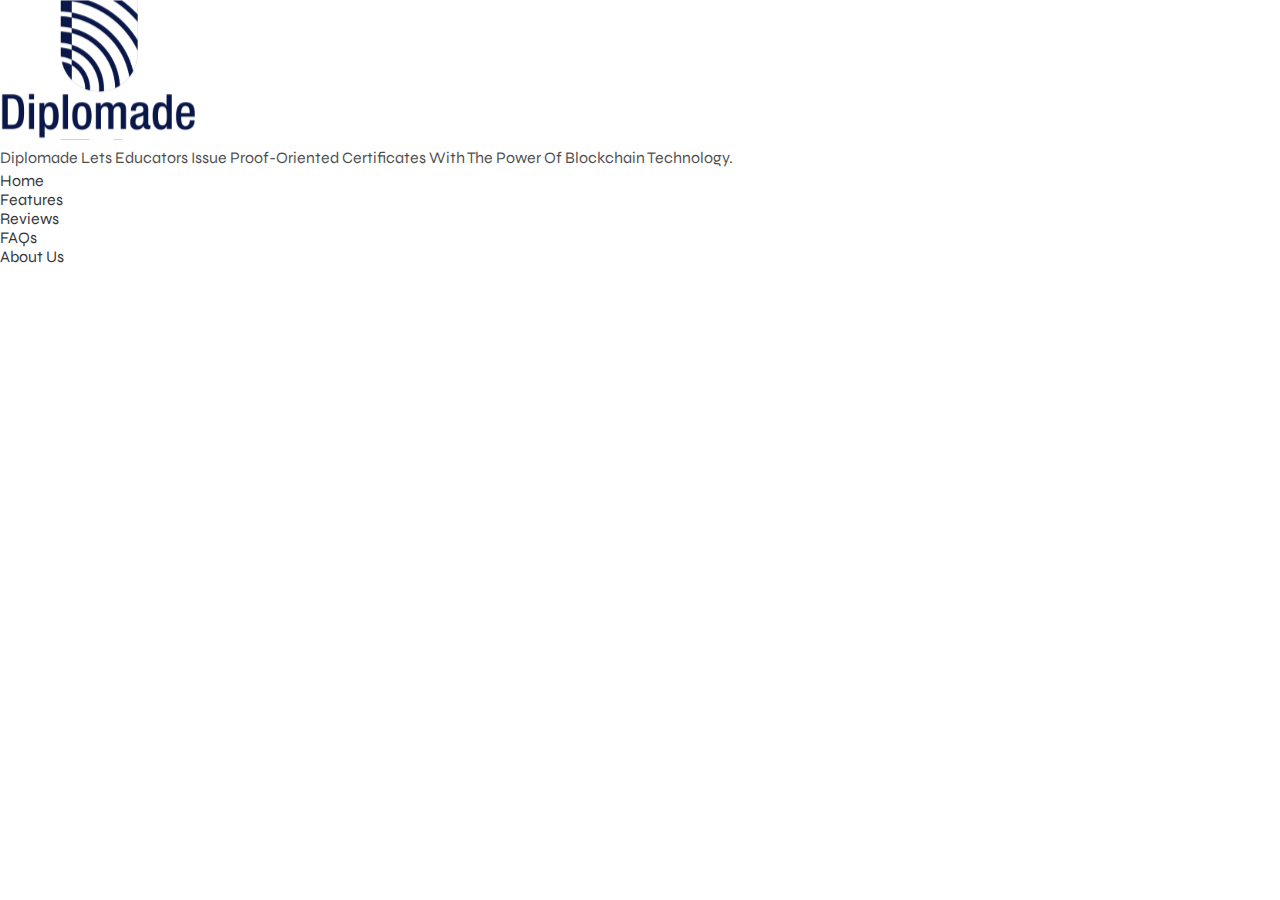
==== kunal.html @ 4e3bf433 "ok" ====
<!DOCTYPE html>
<html lang="en">
  <head>
    <meta charset="utf-8" />
    <meta name="viewport" content="width=device-width, initial-scale=1" />
    <title>Diplomade02</title>
    <link
      href="https://cdn.jsdelivr.net/npm/bootstrap@5.2.3/dist/css/bootstrap.min.css"
      rel="stylesheet"
      integrity="sha384-rbsA2VBKQhggwzxH7pPCaAqO46MgnOM80zW1RWuH61DGLwZJEdK2Kadq2F9CUG65"
      crossorigin="anonymous"
    />
    <link rel="stylesheet" href="./assets/css/style.css" />
  </head>

  <body>
    <footer>
      <div class="container py-5">
        <div class="text-center">
          <img src="/assets/images/svg/footerLogo.svg" alt="footerLogo" />
          <p class="common_paragraph pt-3">
            Diplomade lets educators issue proof-oriented certificates with the
            power of blockchain technology.
          </p>
          <ul class="d-flex justify-content-center">
            <li>
              <a
                class="ff_syne fw_regular fs_sm text-capitalize text_dark opacity_07 me-5"
                href="#"
                >home</a
              >
            </li>
            <li>
              <a
                class="ff_syne fw_regular fs_sm text-capitalize text_dark opacity_07 me-5"
                href="#"
                >features</a
              >
            </li>
            <li>
              <a
                class="ff_syne fw_regular fs_sm text-capitalize text_dark opacity_07 me-5"
                href="#"
                >reviews</a
              >
            </li>
            <li>
              <a
                class="ff_syne fw_regular fs_sm text-capitalize text_dark opacity_07 me-5"
                href="#"
                >fAQs</a
              >
            </li>
            <li>
              <a
                class="ff_syne fw_regular fs_sm text-capitalize text_dark opacity_07"
                href="#"
                >about us</a
              >
            </li>
          </ul>
        </div>
      </div>
    </footer>
    <script
      src="https://cdn.jsdelivr.net/npm/bootstrap@5.2.3/dist/js/bootstrap.bundle.min.js"
      integrity="sha384-kenU1KFdBIe4zVF0s0G1M5b4hcpxyD9F7jL+jjXkk+Q2h455rYXK/7HAuoJl+0I4"
      crossorigin="anonymous"
    ></script>
  </body>
</html>
---- assets/css/style.css ----
@import url(./kunal.css);
@import url('https://fonts.googleapis.com/css2?family=Roboto:wght@400;500;700;900&family=Syne:wght@400;500;600;700;800&display=swap');

* {
    margin: 0;
    padding: 0;
    text-decoration: none !important;
    box-sizing: border-box;
    text-transform: capitalize;
}

:root {
    /* Font-Size */
    --fs-sm: 16px;
    --fs-md: 20px;
    --fs-4xl: 30px;
    --fs-8xl: 44px;
    /* font-weight */
    --fw-light: 300;
    --fw-regular: 400;
    --fw-md: 500;
    --fw-semibold: 600;
    --fw-bold: 700;
    --fw-extrabold: 800;
    --fw-black: 800;
    /* colors */
    --clr-primary: #0A1849;
    --clr-Drak: #010101;
}

/* Font-Size */

.fs_sm {
    font-size: var(--fs-sm);
}

.fs_md {
    font-size: var(--fs-md);
}

.fs_4xl {
    font-size: var(--fs-4xl);
}

.fs_8xl {
    font-size: var(--fs-8xl);
}

/* font-family */
.ff_roboto {
    font-family: 'Roboto';
}

.ff_satoshi {
    font-family: 'Satoshi';
}

.ff_syne {
    font-family: 'Syne';
}

.opacity_06 {
    opacity: 0.6;
}

.opacity_07 {
    opacity: 0.8;
}

.opacity_08 {
    opacity: 0.8;
}

/* font-weight */
.fw_light {
    font-weight: var(--fw-light);
}

.fw_regular {
    font-weight: var(--fw-regular);
}

.fw_md {
    font-weight: var(--fw-md);
}

.fw_semibold {
    font-weight: var(--fw-semibold);
}

.fw_bold {
    font-weight: var(--fw-bold);
}

.fw_extrabold {
    font-weight: var(--fw-extrabold);
}

.fw_black {
    font-weight: var(--fw-black);
}

/* color */
.text_primary {
    color: var(--clr-primary) !important;
}

.text_dark {
    color: var(--clr-Drak);
}

.bg_primary {
    background-color: var(--clr-primary);
}

/* common_classes */
.common_paragraph {
    font-family: 'Syne';
    font-weight: var(--fw-regular);
    font-size: var(--fs-sm);
    color: var(--clr-Drak);
    opacity: 0.7;
    line-height: 170%;
}

.common_heading {
    font-family: 'Satoshi';
    font-weight: var(--fw-bold);
    font-size: var(--fs-4xl);
    color: var(--clr-Drak);
}

.common_btn {
    padding: 14px 28px;
    background: radial-gradient(183.11% 316.22% at 94.98% 48.82%, #42E8E0 0%, #43E0DE 2%, #47BAD1 11%, #4B9AC7 21%, #4E7FBE 32%, #506BB7 44%, #525CB3 58%, #5354B0 74%, #5351AF 100%), #42E8E0;
    border-radius: 8px;
    font-size: var(--fs-sm);
    font-weight: var(--fw-semibold);
    font-family: 'Syne';
    color: #FFFFFF !important;
}

@media (min-width:576px) {
    :root {
        /* Font-Size */
        --fs-sm: 16px;
        --fs-md: 24px;
        --fs-4xl: 36px;
        --fs-8xl: 60px;
    }
}

@media (min-width:992px) {
    :root {
        /* Font-Size */
        --fs-sm: 16px;
        --fs-md: 24px;
        --fs-4xl: 40px;
        --fs-8xl: 80px;
    }
}
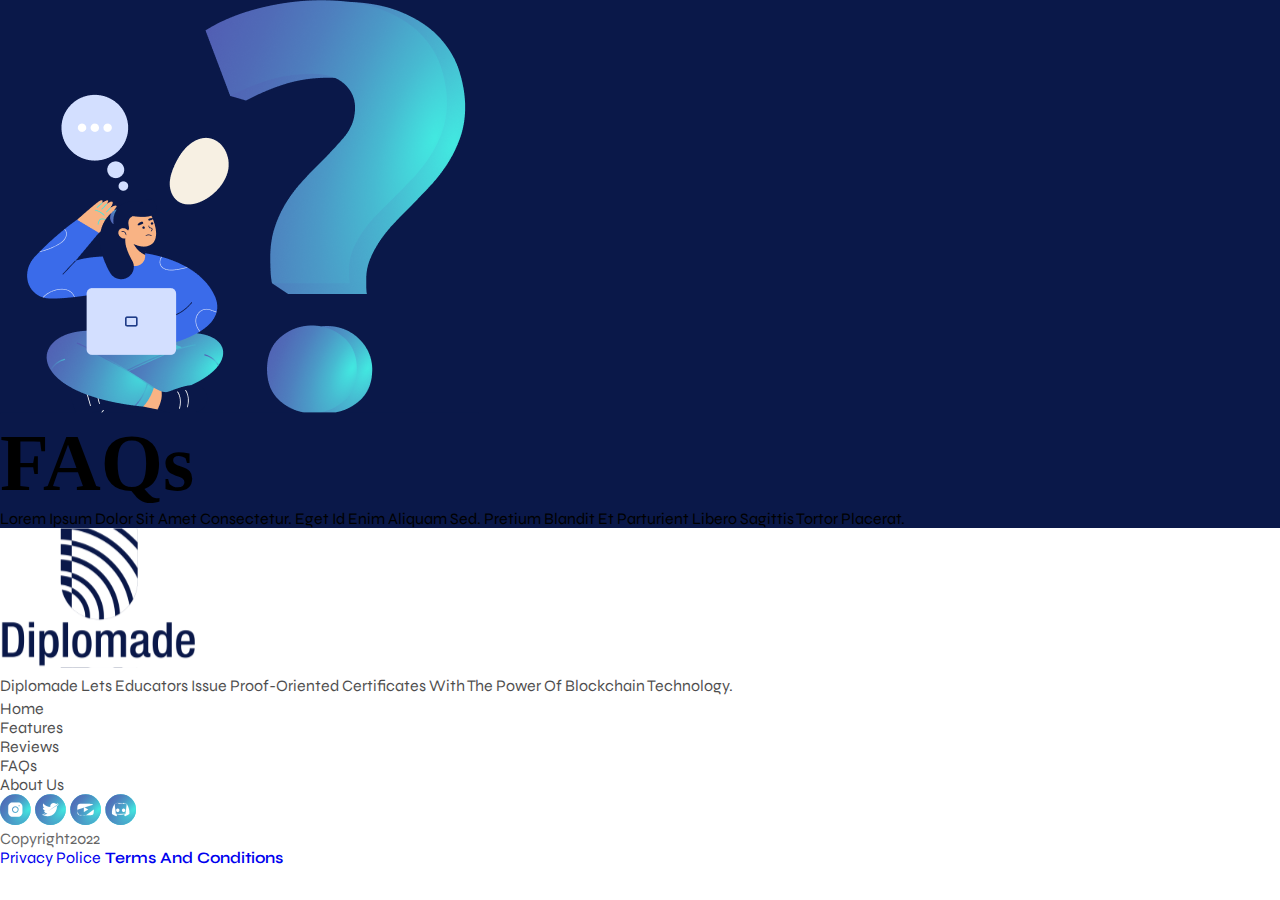
==== commit 103ef044: "ok" ====
--- a/kunal.html
+++ b/kunal.html
@@ -14,6 +14,26 @@
   </head>
 
   <body>
+    <section class="bg_primary py-5">
+      <div class="container">
+        <div class="row justify-content-between">
+          <div class="col-5">
+            <img
+              class="w-100"
+              src="/assets/images/png/ous_mark.png"
+              alt="ous_mark"
+            />
+          </div>
+          <div class="col-6">
+            <p class="ff_satoshi fw_bold fs_8xl text-white">FAQs</p>
+            <p class="ff_syne">
+              Lorem ipsum dolor sit amet consectetur. Eget id enim aliquam sed.
+              Pretium blandit et parturient libero sagittis tortor placerat.
+            </p>
+          </div>
+        </div>
+      </div>
+    </section>
     <footer>
       <div class="container py-5">
         <div class="text-center">
@@ -22,36 +42,36 @@
             Diplomade lets educators issue proof-oriented certificates with the
             power of blockchain technology.
           </p>
-          <ul class="d-flex justify-content-center">
-            <li>
+          <ul class="d-sm-flex justify-content-center ps-0">
+            <li class="pt-3 pt-sm-0">
               <a
-                class="ff_syne fw_regular fs_sm text-capitalize text_dark opacity_07 me-5"
+                class="ff_syne fw_regular fs_sm text-capitalize text_dark opacity_07 me-sm-5"
                 href="#"
                 >home</a
               >
             </li>
-            <li>
+            <li class="pt-3 pt-sm-0">
               <a
-                class="ff_syne fw_regular fs_sm text-capitalize text_dark opacity_07 me-5"
+                class="ff_syne fw_regular fs_sm text-capitalize text_dark opacity_07 me-sm-5"
                 href="#"
                 >features</a
               >
             </li>
-            <li>
+            <li class="pt-3 pt-sm-0">
               <a
-                class="ff_syne fw_regular fs_sm text-capitalize text_dark opacity_07 me-5"
+                class="ff_syne fw_regular fs_sm text-capitalize text_dark opacity_07 me-sm-5"
                 href="#"
                 >reviews</a
               >
             </li>
-            <li>
+            <li class="pt-3 pt-sm-0">
               <a
-                class="ff_syne fw_regular fs_sm text-capitalize text_dark opacity_07 me-5"
+                class="ff_syne fw_regular fs_sm text-capitalize text_dark opacity_07 me-sm-5"
                 href="#"
                 >fAQs</a
               >
             </li>
-            <li>
+            <li class="pt-3 pt-sm-0">
               <a
                 class="ff_syne fw_regular fs_sm text-capitalize text_dark opacity_07"
                 href="#"
@@ -59,6 +79,33 @@
               >
             </li>
           </ul>
+          <div class="pt-3 pb-5">
+            <a class="me-2" href="#"
+              ><img src="/assets/images/svg/insta.svg" alt="insta"
+            /></a>
+            <a class="me-2" href="#"
+              ><img src="/assets/images/svg/twiter.svg" alt="twiter.svg"
+            /></a>
+            <a class="me-2" href="#"
+              ><img src="/assets/images/svg/youtube.svg" alt="youtube.svg"
+            /></a>
+            <a href="#"
+              ><img src="/assets/images/svg/discord.svg" alt="discord.svg"
+            /></a>
+          </div>
+        </div>
+        <div class="text-center d-sm-flex justify-content-between py-sm-5">
+          <p class="ff_syne fw_regular fs_sm opacity_06">copyright2022</p>
+          <div>
+            <a
+              class="ff_syne fw_regular fs_sm text-capitalize me-2 me-md-4"
+              href="#"
+              >privacy police</a
+            >
+            <a class="ff_syne fw_semibold fs_sm text-capitalize" href="#"
+              >terms and conditions
+            </a>
+          </div>
         </div>
       </div>
     </footer>
--- a/assets/css/style.css
+++ b/assets/css/style.css
@@ -1,10 +1,11 @@
-@import url(./kunal.css);
+@import url(./new.css);
 @import url('https://fonts.googleapis.com/css2?family=Roboto:wght@400;500;700;900&family=Syne:wght@400;500;600;700;800&display=swap');
 
 * {
     margin: 0;
     padding: 0;
     text-decoration: none !important;
+    list-style-type: none;
     box-sizing: border-box;
     text-transform: capitalize;
 }
@@ -13,7 +14,9 @@
     /* Font-Size */
     --fs-sm: 16px;
     --fs-md: 20px;
-    --fs-4xl: 30px;
+    --fs-lg: 24px;
+    --fs-3xl: 30px;
+    --fs-4xl: 40px;
     --fs-8xl: 44px;
     /* font-weight */
     --fw-light: 300;
@@ -26,6 +29,7 @@
     /* colors */
     --clr-primary: #0A1849;
     --clr-Drak: #010101;
+    --clr-secondary: #EDFDFC;
 }
 
 /* Font-Size */
@@ -36,6 +40,14 @@
 
 .fs_md {
     font-size: var(--fs-md);
+}
+
+.fs_lg {
+    font-size: var(--fs-lg);
+}
+
+.fs_3xl {
+    font-size: var(--fs-3xl);
 }
 
 .fs_4xl {
@@ -64,7 +76,7 @@
 }
 
 .opacity_07 {
-    opacity: 0.8;
+    opacity: 0.7;
 }
 
 .opacity_08 {
@@ -106,11 +118,15 @@
 }
 
 .text_dark {
-    color: var(--clr-Drak);
+    color: var(--clr-Drak) !important;
 }
 
 .bg_primary {
     background-color: var(--clr-primary);
+}
+
+.bg_secondary {
+    background-color: var(--clr-secondary);
 }
 
 /* common_classes */
@@ -127,7 +143,7 @@
     font-family: 'Satoshi';
     font-weight: var(--fw-bold);
     font-size: var(--fs-4xl);
-    color: var(--clr-Drak);
+    /* color: var(--clr-Drak); */
 }
 
 .common_btn {
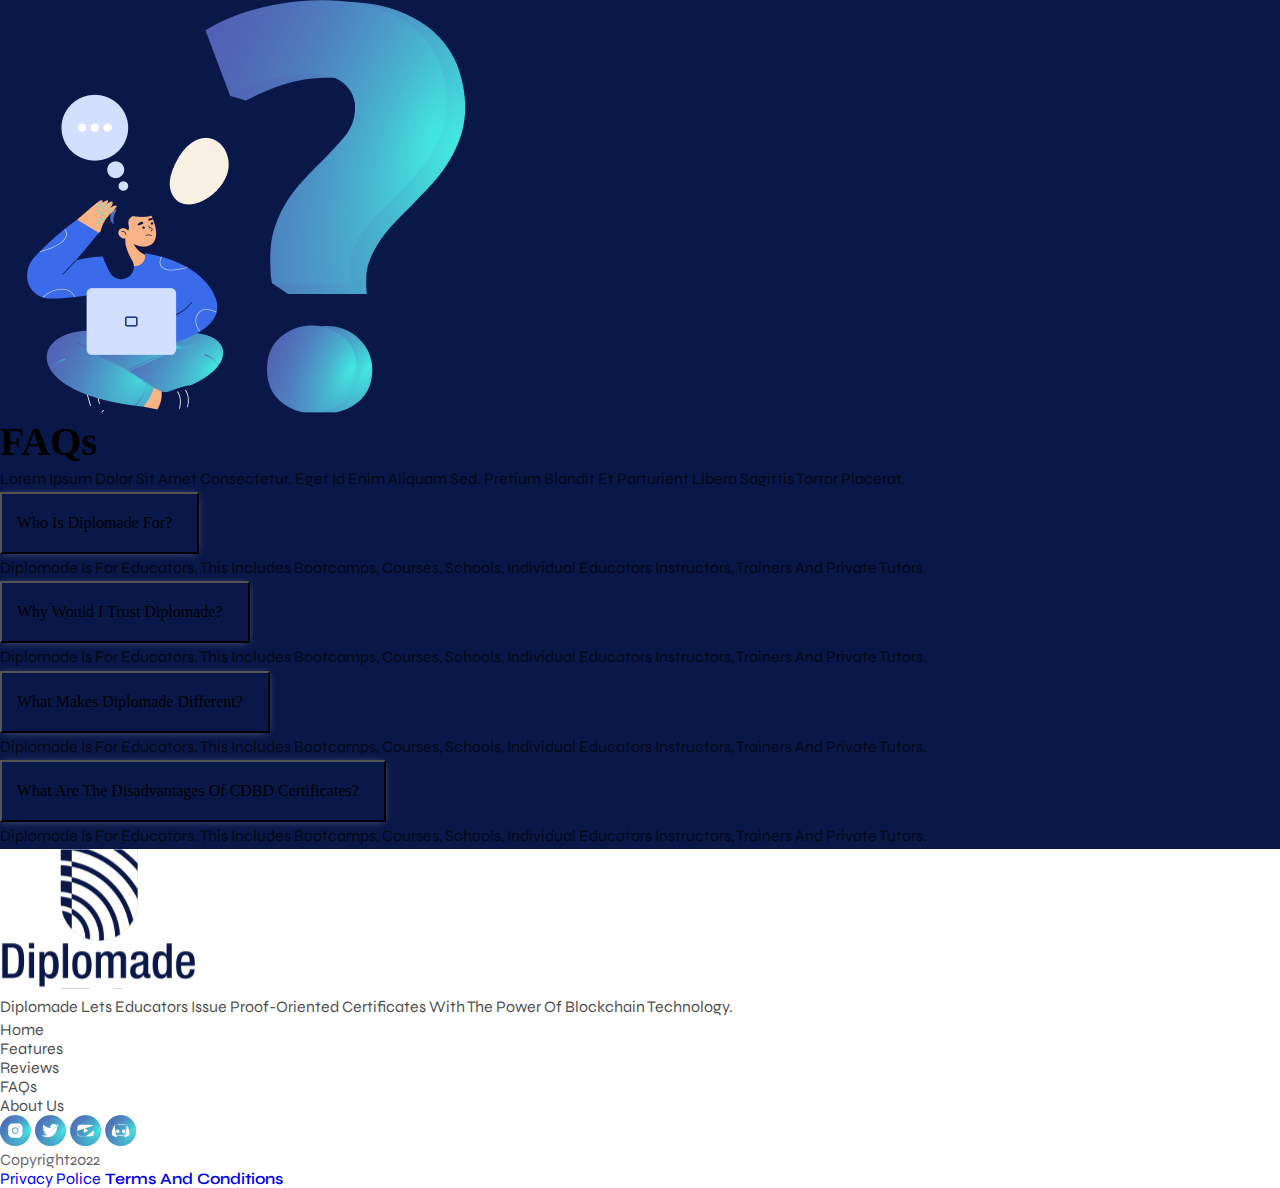
==== commit 2e0f5159: "ok" ====
--- a/kunal.html
+++ b/kunal.html
@@ -15,21 +15,145 @@
 
   <body>
     <section class="bg_primary py-5">
-      <div class="container">
-        <div class="row justify-content-between">
-          <div class="col-5">
+      <div class="container py-3 py-sm-5">
+        <div class="row justify-content-between align-items-end py-sm-5">
+          <div class="col-md-6 col-lg-5">
             <img
               class="w-100"
               src="/assets/images/png/ous_mark.png"
               alt="ous_mark"
             />
           </div>
-          <div class="col-6">
-            <p class="ff_satoshi fw_bold fs_8xl text-white">FAQs</p>
-            <p class="ff_syne">
+          <div class="col-md-6 col-lg-6">
+            <p
+              class="ff_satoshi fw_bold fs_4xl text-white mb-0 pt-5 pt-md-0 text-center text-md-start"
+            >
+              FAQs
+            </p>
+            <p
+              class="common_paragraph text-white pb-4 pb-sm-3 pb-lg-5 text-center text-md-start"
+            >
               Lorem ipsum dolor sit amet consectetur. Eget id enim aliquam sed.
               Pretium blandit et parturient libero sagittis tortor placerat.
             </p>
+            <div class="accordion" id="accordionPanelsStayOpenExample">
+              <div class="accordion-item border_none">
+                <h2 class="accordion-header" id="panelsStayOpen-headingOne">
+                  <button
+                    class="accordion-button"
+                    type="button"
+                    data-bs-toggle="collapse"
+                    data-bs-target="#panelsStayOpen-collapseOne"
+                    aria-expanded="true"
+                    aria-controls="panelsStayOpen-collapseOne"
+                  >
+                    <p class="ff_satoshi fw_md fs_sm text-white mb-0">
+                      Who is Diplomade for?
+                    </p>
+                  </button>
+                </h2>
+                <div
+                  id="panelsStayOpen-collapseOne"
+                  class="accordion-collapse collapse show"
+                  aria-labelledby="panelsStayOpen-headingOne"
+                >
+                  <div class="accordion-body">
+                    <p class="common_paragraph text-white mb-0">
+                      Diplomade is for educators. This includes bootcamps,
+                      courses, schools, individual educators instructors,
+                      trainers and private tutors.
+                    </p>
+                  </div>
+                </div>
+              </div>
+              <div class="accordion-item border_none pt-4">
+                <h2 class="accordion-header" id="panelsStayOpen-headingTwo">
+                  <button
+                    class="accordion-button"
+                    type="button"
+                    data-bs-toggle="collapse"
+                    data-bs-target="#panelsStayOpen-collapseTwo"
+                    aria-expanded="true"
+                    aria-controls="panelsStayOpen-collapseTwo"
+                  >
+                    <p class="ff_satoshi fw_md fs_sm text-white mb-0">
+                      Why would I trust Diplomade?
+                    </p>
+                  </button>
+                </h2>
+                <div
+                  id="panelsStayOpen-collapseTwo"
+                  class="accordion-collapse collapse"
+                  aria-labelledby="panelsStayOpen-headingTwo"
+                >
+                  <div class="accordion-body">
+                    <p class="common_paragraph text-white mb-0">
+                      Diplomade is for educators. This includes bootcamps,
+                      courses, schools, individual educators instructors,
+                      trainers and private tutors.
+                    </p>
+                  </div>
+                </div>
+              </div>
+              <div class="accordion-item border_none pt-4">
+                <h2 class="accordion-header" id="panelsStayOpen-headingThree">
+                  <button
+                    class="accordion-button"
+                    type="button"
+                    data-bs-toggle="collapse"
+                    data-bs-target="#panelsStayOpen-collapseThree"
+                    aria-expanded="true"
+                    aria-controls="panelsStayOpen-collapseThree"
+                  >
+                    <p class="ff_satoshi fw_md fs_sm text-white mb-0">
+                      What makes Diplomade different?
+                    </p>
+                  </button>
+                </h2>
+                <div
+                  id="panelsStayOpen-collapseThree"
+                  class="accordion-collapse collapse"
+                  aria-labelledby="panelsStayOpen-headingThree"
+                >
+                  <div class="accordion-body">
+                    <p class="common_paragraph text-white mb-0">
+                      Diplomade is for educators. This includes bootcamps,
+                      courses, schools, individual educators instructors,
+                      trainers and private tutors.
+                    </p>
+                  </div>
+                </div>
+              </div>
+              <div class="accordion-item border_none pt-4">
+                <h2 class="accordion-header" id="panelsStayOpen-headingFour">
+                  <button
+                    class="accordion-button"
+                    type="button"
+                    data-bs-toggle="collapse"
+                    data-bs-target="#panelsStayOpen-collapseFour"
+                    aria-expanded="true"
+                    aria-controls="panelsStayOpen-collapseFour"
+                  >
+                    <p class="ff_satoshi fw_md fs_sm text-white mb-0">
+                      What are the disadvantages of CDBD certificates?
+                    </p>
+                  </button>
+                </h2>
+                <div
+                  id="panelsStayOpen-collapseFour"
+                  class="accordion-collapse collapse"
+                  aria-labelledby="panelsStayOpen-headingFour"
+                >
+                  <div class="accordion-body">
+                    <p class="common_paragraph text-white mb-0">
+                      Diplomade is for educators. This includes bootcamps,
+                      courses, schools, individual educators instructors,
+                      trainers and private tutors.
+                    </p>
+                  </div>
+                </div>
+              </div>
+            </div>
           </div>
         </div>
       </div>
@@ -80,21 +204,21 @@
             </li>
           </ul>
           <div class="pt-3 pb-5">
-            <a class="me-2" href="#"
+            <a class="me-2 scale d-inline-block" href="#"
               ><img src="/assets/images/svg/insta.svg" alt="insta"
             /></a>
-            <a class="me-2" href="#"
+            <a class="me-2 scale d-inline-block" href="#"
               ><img src="/assets/images/svg/twiter.svg" alt="twiter.svg"
             /></a>
-            <a class="me-2" href="#"
+            <a class="me-2 scale d-inline-block" href="#"
               ><img src="/assets/images/svg/youtube.svg" alt="youtube.svg"
             /></a>
-            <a href="#"
+            <a class="scale d-inline-block" href="#"
               ><img src="/assets/images/svg/discord.svg" alt="discord.svg"
             /></a>
           </div>
         </div>
-        <div class="text-center d-sm-flex justify-content-between py-sm-5">
+        <div class="text-center d-sm-flex justify-content-between pt-sm-5">
           <p class="ff_syne fw_regular fs_sm opacity_06">copyright2022</p>
           <div>
             <a
--- a/assets/css/style.css
+++ b/assets/css/style.css
@@ -1,177 +1,189 @@
-@import url(./new.css);
-@import url('https://fonts.googleapis.com/css2?family=Roboto:wght@400;500;700;900&family=Syne:wght@400;500;600;700;800&display=swap');
+@import url(./kunal.css);
+@import url("https://fonts.googleapis.com/css2?family=Roboto:wght@400;500;700;900&family=Syne:wght@400;500;600;700;800&display=swap");
 
 * {
-    margin: 0;
-    padding: 0;
-    text-decoration: none !important;
-    list-style-type: none;
-    box-sizing: border-box;
-    text-transform: capitalize;
+  margin: 0;
+  padding: 0;
+  text-decoration: none !important;
+  list-style-type: none;
+  box-sizing: border-box;
+  text-transform: capitalize;
 }
 
 :root {
-    /* Font-Size */
-    --fs-sm: 16px;
-    --fs-md: 20px;
-    --fs-lg: 24px;
-    --fs-3xl: 30px;
-    --fs-4xl: 40px;
-    --fs-8xl: 44px;
-    /* font-weight */
-    --fw-light: 300;
-    --fw-regular: 400;
-    --fw-md: 500;
-    --fw-semibold: 600;
-    --fw-bold: 700;
-    --fw-extrabold: 800;
-    --fw-black: 800;
-    /* colors */
-    --clr-primary: #0A1849;
-    --clr-Drak: #010101;
-    --clr-secondary: #EDFDFC;
+  /* Font-Size */
+  --fs-sm: 16px;
+  --fs-md: 20px;
+  --fs-lg: 24px;
+  --fs-3xl: 30px;
+  --fs-4xl: 40px;
+  --fs-8xl: 44px;
+  /* font-weight */
+  --fw-light: 300;
+  --fw-regular: 400;
+  --fw-md: 500;
+  --fw-semibold: 600;
+  --fw-bold: 700;
+  --fw-extrabold: 800;
+  --fw-black: 800;
+  /* colors */
+  --clr-primary: #0a1849;
+  --clr-Drak: #010101;
+  --clr-secondary: #edfdfc;
 }
 
 /* Font-Size */
 
 .fs_sm {
-    font-size: var(--fs-sm);
+  font-size: var(--fs-sm);
 }
 
 .fs_md {
-    font-size: var(--fs-md);
+  font-size: var(--fs-md);
 }
 
 .fs_lg {
-    font-size: var(--fs-lg);
+  font-size: var(--fs-lg);
 }
 
 .fs_3xl {
-    font-size: var(--fs-3xl);
+  font-size: var(--fs-3xl);
 }
 
 .fs_4xl {
-    font-size: var(--fs-4xl);
+  font-size: var(--fs-4xl);
 }
 
 .fs_8xl {
-    font-size: var(--fs-8xl);
+  font-size: var(--fs-8xl);
 }
 
 /* font-family */
 .ff_roboto {
-    font-family: 'Roboto';
+  font-family: "Roboto";
 }
 
 .ff_satoshi {
-    font-family: 'Satoshi';
+  font-family: "Satoshi";
 }
 
 .ff_syne {
-    font-family: 'Syne';
+  font-family: "Syne";
 }
 
 .opacity_06 {
-    opacity: 0.6;
+  opacity: 0.6;
 }
 
 .opacity_07 {
-    opacity: 0.7;
+  opacity: 0.7;
 }
 
 .opacity_08 {
-    opacity: 0.8;
+  opacity: 0.8;
 }
 
 /* font-weight */
 .fw_light {
-    font-weight: var(--fw-light);
+  font-weight: var(--fw-light);
 }
 
 .fw_regular {
-    font-weight: var(--fw-regular);
+  font-weight: var(--fw-regular);
 }
 
 .fw_md {
-    font-weight: var(--fw-md);
+  font-weight: var(--fw-md);
 }
 
 .fw_semibold {
-    font-weight: var(--fw-semibold);
+  font-weight: var(--fw-semibold);
 }
 
 .fw_bold {
-    font-weight: var(--fw-bold);
+  font-weight: var(--fw-bold);
 }
 
 .fw_extrabold {
-    font-weight: var(--fw-extrabold);
+  font-weight: var(--fw-extrabold);
 }
 
 .fw_black {
-    font-weight: var(--fw-black);
+  font-weight: var(--fw-black);
 }
 
 /* color */
 .text_primary {
-    color: var(--clr-primary) !important;
+  color: var(--clr-primary) !important;
 }
 
 .text_dark {
-    color: var(--clr-Drak) !important;
+  color: var(--clr-Drak) !important;
 }
 
 .bg_primary {
-    background-color: var(--clr-primary);
+  background-color: var(--clr-primary);
 }
 
 .bg_secondary {
-    background-color: var(--clr-secondary);
+  background-color: var(--clr-secondary);
 }
 
 /* common_classes */
 .common_paragraph {
-    font-family: 'Syne';
-    font-weight: var(--fw-regular);
-    font-size: var(--fs-sm);
-    color: var(--clr-Drak);
-    opacity: 0.7;
-    line-height: 170%;
+  font-family: "Syne";
+  font-weight: var(--fw-regular);
+  font-size: var(--fs-sm);
+  color: var(--clr-Drak);
+  opacity: 0.7;
+  line-height: 170%;
 }
 
 .common_heading {
-    font-family: 'Satoshi';
-    font-weight: var(--fw-bold);
-    font-size: var(--fs-4xl);
-    /* color: var(--clr-Drak); */
+  font-family: "Satoshi";
+  font-weight: var(--fw-bold);
+  font-size: var(--fs-4xl);
+  /* color: var(--clr-Drak); */
 }
 
 .common_btn {
-    padding: 14px 28px;
-    background: radial-gradient(183.11% 316.22% at 94.98% 48.82%, #42E8E0 0%, #43E0DE 2%, #47BAD1 11%, #4B9AC7 21%, #4E7FBE 32%, #506BB7 44%, #525CB3 58%, #5354B0 74%, #5351AF 100%), #42E8E0;
-    border-radius: 8px;
-    font-size: var(--fs-sm);
-    font-weight: var(--fw-semibold);
-    font-family: 'Syne';
-    color: #FFFFFF !important;
+  padding: 14px 28px;
+  background: radial-gradient(
+      183.11% 316.22% at 94.98% 48.82%,
+      #42e8e0 0%,
+      #43e0de 2%,
+      #47bad1 11%,
+      #4b9ac7 21%,
+      #4e7fbe 32%,
+      #506bb7 44%,
+      #525cb3 58%,
+      #5354b0 74%,
+      #5351af 100%
+    ),
+    #42e8e0;
+  border-radius: 8px;
+  font-size: var(--fs-sm);
+  font-weight: var(--fw-semibold);
+  font-family: "Syne";
+  color: #ffffff !important;
 }
 
-@media (min-width:576px) {
-    :root {
-        /* Font-Size */
-        --fs-sm: 16px;
-        --fs-md: 24px;
-        --fs-4xl: 36px;
-        --fs-8xl: 60px;
-    }
+@media (min-width: 576px) {
+  :root {
+    /* Font-Size */
+    --fs-sm: 16px;
+    --fs-md: 24px;
+    --fs-4xl: 36px;
+    --fs-8xl: 60px;
+  }
 }
 
-@media (min-width:992px) {
-    :root {
-        /* Font-Size */
-        --fs-sm: 16px;
-        --fs-md: 24px;
-        --fs-4xl: 40px;
-        --fs-8xl: 80px;
-    }
-}+@media (min-width: 992px) {
+  :root {
+    /* Font-Size */
+    --fs-sm: 16px;
+    --fs-md: 24px;
+    --fs-4xl: 40px;
+    --fs-8xl: 80px;
+  }
+}
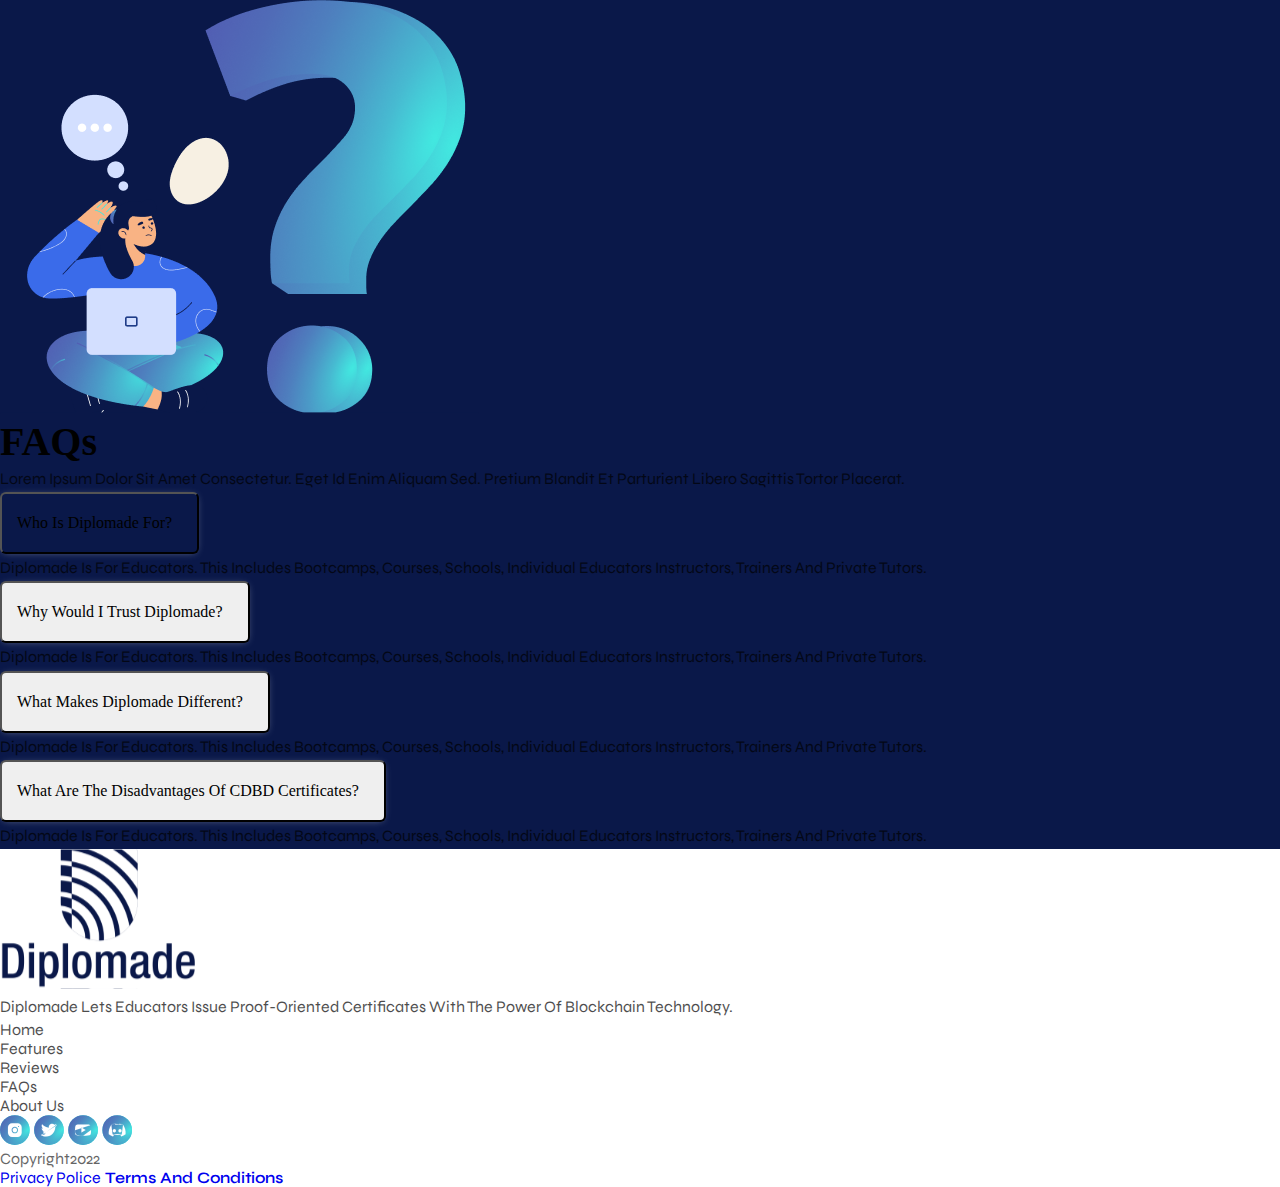
==== commit 1a2225aa: "ok" ====
--- a/kunal.html
+++ b/kunal.html
@@ -1,242 +1,165 @@
 <!DOCTYPE html>
 <html lang="en">
-  <head>
-    <meta charset="utf-8" />
-    <meta name="viewport" content="width=device-width, initial-scale=1" />
-    <title>Diplomade02</title>
-    <link
-      href="https://cdn.jsdelivr.net/npm/bootstrap@5.2.3/dist/css/bootstrap.min.css"
-      rel="stylesheet"
-      integrity="sha384-rbsA2VBKQhggwzxH7pPCaAqO46MgnOM80zW1RWuH61DGLwZJEdK2Kadq2F9CUG65"
-      crossorigin="anonymous"
-    />
-    <link rel="stylesheet" href="./assets/css/style.css" />
-  </head>
 
-  <body>
-    <section class="bg_primary py-5">
-      <div class="container py-3 py-sm-5">
-        <div class="row justify-content-between align-items-end py-sm-5">
-          <div class="col-md-6 col-lg-5">
-            <img
-              class="w-100"
-              src="/assets/images/png/ous_mark.png"
-              alt="ous_mark"
-            />
-          </div>
-          <div class="col-md-6 col-lg-6">
-            <p
-              class="ff_satoshi fw_bold fs_4xl text-white mb-0 pt-5 pt-md-0 text-center text-md-start"
-            >
-              FAQs
-            </p>
-            <p
-              class="common_paragraph text-white pb-4 pb-sm-3 pb-lg-5 text-center text-md-start"
-            >
-              Lorem ipsum dolor sit amet consectetur. Eget id enim aliquam sed.
-              Pretium blandit et parturient libero sagittis tortor placerat.
-            </p>
-            <div class="accordion" id="accordionPanelsStayOpenExample">
-              <div class="accordion-item border_none">
-                <h2 class="accordion-header" id="panelsStayOpen-headingOne">
-                  <button
-                    class="accordion-button"
-                    type="button"
-                    data-bs-toggle="collapse"
-                    data-bs-target="#panelsStayOpen-collapseOne"
-                    aria-expanded="true"
-                    aria-controls="panelsStayOpen-collapseOne"
-                  >
-                    <p class="ff_satoshi fw_md fs_sm text-white mb-0">
-                      Who is Diplomade for?
-                    </p>
-                  </button>
-                </h2>
-                <div
-                  id="panelsStayOpen-collapseOne"
-                  class="accordion-collapse collapse show"
-                  aria-labelledby="panelsStayOpen-headingOne"
-                >
-                  <div class="accordion-body">
-                    <p class="common_paragraph text-white mb-0">
-                      Diplomade is for educators. This includes bootcamps,
-                      courses, schools, individual educators instructors,
-                      trainers and private tutors.
-                    </p>
-                  </div>
+<head>
+  <meta charset="utf-8" />
+  <meta name="viewport" content="width=device-width, initial-scale=1" />
+  <title>Diplomade02</title>
+  <link href="https://cdn.jsdelivr.net/npm/bootstrap@5.2.3/dist/css/bootstrap.min.css" rel="stylesheet"
+    integrity="sha384-rbsA2VBKQhggwzxH7pPCaAqO46MgnOM80zW1RWuH61DGLwZJEdK2Kadq2F9CUG65" crossorigin="anonymous" />
+  <link rel="stylesheet" href="./assets/css/style.css" />
+</head>
+
+<body>
+  <section class="bg_primary py-5">
+    <div class="container py-3 py-sm-5">
+      <div class="row justify-content-md-between justify-content-center align-items-end py-sm-5">
+        <div class="col-sm-10 col-md-6 col-lg-5">
+          <img class="w-100" src="/assets/images/png/ous_mark.png" alt="ous_mark" />
+        </div>
+        <div class="col-md-6 col-lg-6">
+          <p class="ff_satoshi fw_bold fs_4xl text-white mb-0 pt-5 pt-md-0 text-center text-md-start">
+            FAQs
+          </p>
+          <p class="common_paragraph text-white pb-4 pb-sm-3 text-center text-md-start">
+            Lorem ipsum dolor sit amet consectetur. Eget id enim aliquam sed.
+            Pretium blandit et parturient libero sagittis tortor placerat.
+          </p>
+          <div class="accordion" id="accordionExample">
+            <div class="accordion-item border_none pt-4">
+              <h2 class="accordion-header" id="headingOne">
+                <button class="accordion-button" type="button" data-bs-toggle="collapse" data-bs-target="#collapseOne"
+                  aria-expanded="true" aria-controls="collapseOne">
+                  <p class="ff_satoshi fw_md fs_sm text-white mb-0">
+                    Who is Diplomade for?
+                  </p>
+                </button>
+              </h2>
+              <div id="collapseOne" class="accordion-collapse collapse show" aria-labelledby="headingOne"
+                data-bs-parent="#accordionExample">
+                <div class="accordion-body">
+                  <p class="common_paragraph text-white mb-0">
+                    Diplomade is for educators. This includes bootcamps,
+                    courses, schools, individual educators instructors,
+                    trainers and private tutors.
+                  </p>
                 </div>
               </div>
-              <div class="accordion-item border_none pt-4">
-                <h2 class="accordion-header" id="panelsStayOpen-headingTwo">
-                  <button
-                    class="accordion-button"
-                    type="button"
-                    data-bs-toggle="collapse"
-                    data-bs-target="#panelsStayOpen-collapseTwo"
-                    aria-expanded="true"
-                    aria-controls="panelsStayOpen-collapseTwo"
-                  >
-                    <p class="ff_satoshi fw_md fs_sm text-white mb-0">
-                      Why would I trust Diplomade?
-                    </p>
-                  </button>
-                </h2>
-                <div
-                  id="panelsStayOpen-collapseTwo"
-                  class="accordion-collapse collapse"
-                  aria-labelledby="panelsStayOpen-headingTwo"
-                >
-                  <div class="accordion-body">
-                    <p class="common_paragraph text-white mb-0">
-                      Diplomade is for educators. This includes bootcamps,
-                      courses, schools, individual educators instructors,
-                      trainers and private tutors.
-                    </p>
-                  </div>
+            </div>
+            <div class="accordion-item border_none pt-4">
+              <h2 class="accordion-header" id="headingTwo">
+                <button class="accordion-button collapsed" type="button" data-bs-toggle="collapse"
+                  data-bs-target="#collapseTwo" aria-expanded="false" aria-controls="collapseTwo">
+                  <p class="ff_satoshi fw_md fs_sm text-white mb-0">
+                    Why would I trust Diplomade?
+                  </p>
+                </button>
+              </h2>
+              <div id="collapseTwo" class="accordion-collapse collapse" aria-labelledby="headingTwo"
+                data-bs-parent="#accordionExample">
+                <div class="accordion-body">
+                  <p class="common_paragraph text-white mb-0">
+                    Diplomade is for educators. This includes bootcamps,
+                    courses, schools, individual educators instructors,
+                    trainers and private tutors.
+                  </p>
                 </div>
               </div>
-              <div class="accordion-item border_none pt-4">
-                <h2 class="accordion-header" id="panelsStayOpen-headingThree">
-                  <button
-                    class="accordion-button"
-                    type="button"
-                    data-bs-toggle="collapse"
-                    data-bs-target="#panelsStayOpen-collapseThree"
-                    aria-expanded="true"
-                    aria-controls="panelsStayOpen-collapseThree"
-                  >
-                    <p class="ff_satoshi fw_md fs_sm text-white mb-0">
-                      What makes Diplomade different?
-                    </p>
-                  </button>
-                </h2>
-                <div
-                  id="panelsStayOpen-collapseThree"
-                  class="accordion-collapse collapse"
-                  aria-labelledby="panelsStayOpen-headingThree"
-                >
-                  <div class="accordion-body">
-                    <p class="common_paragraph text-white mb-0">
-                      Diplomade is for educators. This includes bootcamps,
-                      courses, schools, individual educators instructors,
-                      trainers and private tutors.
-                    </p>
-                  </div>
+            </div>
+            <div class="accordion-item border_none pt-4">
+              <h2 class="accordion-header" id="headingThree">
+                <button class="accordion-button collapsed" type="button" data-bs-toggle="collapse"
+                  data-bs-target="#collapseThree" aria-expanded="false" aria-controls="collapseThree">
+                  <p class="ff_satoshi fw_md fs_sm text-white mb-0">
+                    What makes Diplomade different?
+                  </p>
+                </button>
+              </h2>
+              <div id="collapseThree" class="accordion-collapse collapse" aria-labelledby="headingThree"
+                data-bs-parent="#accordionExample">
+                <div class="accordion-body">
+                  <p class="common_paragraph text-white mb-0">
+                    Diplomade is for educators. This includes bootcamps,
+                    courses, schools, individual educators instructors,
+                    trainers and private tutors.
+                  </p>
                 </div>
               </div>
-              <div class="accordion-item border_none pt-4">
-                <h2 class="accordion-header" id="panelsStayOpen-headingFour">
-                  <button
-                    class="accordion-button"
-                    type="button"
-                    data-bs-toggle="collapse"
-                    data-bs-target="#panelsStayOpen-collapseFour"
-                    aria-expanded="true"
-                    aria-controls="panelsStayOpen-collapseFour"
-                  >
-                    <p class="ff_satoshi fw_md fs_sm text-white mb-0">
-                      What are the disadvantages of CDBD certificates?
-                    </p>
-                  </button>
-                </h2>
-                <div
-                  id="panelsStayOpen-collapseFour"
-                  class="accordion-collapse collapse"
-                  aria-labelledby="panelsStayOpen-headingFour"
-                >
-                  <div class="accordion-body">
-                    <p class="common_paragraph text-white mb-0">
-                      Diplomade is for educators. This includes bootcamps,
-                      courses, schools, individual educators instructors,
-                      trainers and private tutors.
-                    </p>
-                  </div>
+            </div>
+            <div class="accordion-item border_none pt-4">
+              <h2 class="accordion-header" id="headingFour">
+                <button class="accordion-button collapsed" type="button" data-bs-toggle="collapse"
+                  data-bs-target="#collapseFour" aria-expanded="false" aria-controls="collapseFour">
+                  <p class="ff_satoshi fw_md fs_sm text-white mb-0">
+                    What are the disadvantages of CDBD certificates?
+                  </p>
+                </button>
+              </h2>
+              <div id="collapseFour" class="accordion-collapse collapse" aria-labelledby="headingFour"
+                data-bs-parent="#accordionExample">
+                <div class="accordion-body">
+                  <p class="common_paragraph text-white mb-0">
+                    Diplomade is for educators. This includes bootcamps,
+                    courses, schools, individual educators instructors,
+                    trainers and private tutors.
+                  </p>
                 </div>
               </div>
             </div>
           </div>
         </div>
       </div>
-    </section>
-    <footer>
-      <div class="container py-5">
-        <div class="text-center">
-          <img src="/assets/images/svg/footerLogo.svg" alt="footerLogo" />
-          <p class="common_paragraph pt-3">
-            Diplomade lets educators issue proof-oriented certificates with the
-            power of blockchain technology.
-          </p>
-          <ul class="d-sm-flex justify-content-center ps-0">
-            <li class="pt-3 pt-sm-0">
-              <a
-                class="ff_syne fw_regular fs_sm text-capitalize text_dark opacity_07 me-sm-5"
-                href="#"
-                >home</a
-              >
-            </li>
-            <li class="pt-3 pt-sm-0">
-              <a
-                class="ff_syne fw_regular fs_sm text-capitalize text_dark opacity_07 me-sm-5"
-                href="#"
-                >features</a
-              >
-            </li>
-            <li class="pt-3 pt-sm-0">
-              <a
-                class="ff_syne fw_regular fs_sm text-capitalize text_dark opacity_07 me-sm-5"
-                href="#"
-                >reviews</a
-              >
-            </li>
-            <li class="pt-3 pt-sm-0">
-              <a
-                class="ff_syne fw_regular fs_sm text-capitalize text_dark opacity_07 me-sm-5"
-                href="#"
-                >fAQs</a
-              >
-            </li>
-            <li class="pt-3 pt-sm-0">
-              <a
-                class="ff_syne fw_regular fs_sm text-capitalize text_dark opacity_07"
-                href="#"
-                >about us</a
-              >
-            </li>
-          </ul>
-          <div class="pt-3 pb-5">
-            <a class="me-2 scale d-inline-block" href="#"
-              ><img src="/assets/images/svg/insta.svg" alt="insta"
-            /></a>
-            <a class="me-2 scale d-inline-block" href="#"
-              ><img src="/assets/images/svg/twiter.svg" alt="twiter.svg"
-            /></a>
-            <a class="me-2 scale d-inline-block" href="#"
-              ><img src="/assets/images/svg/youtube.svg" alt="youtube.svg"
-            /></a>
-            <a class="scale d-inline-block" href="#"
-              ><img src="/assets/images/svg/discord.svg" alt="discord.svg"
-            /></a>
-          </div>
-        </div>
-        <div class="text-center d-sm-flex justify-content-between pt-sm-5">
-          <p class="ff_syne fw_regular fs_sm opacity_06">copyright2022</p>
-          <div>
-            <a
-              class="ff_syne fw_regular fs_sm text-capitalize me-2 me-md-4"
-              href="#"
-              >privacy police</a
-            >
-            <a class="ff_syne fw_semibold fs_sm text-capitalize" href="#"
-              >terms and conditions
-            </a>
-          </div>
+    </div>
+  </section>
+  <footer>
+    <div class="container py-5">
+      <div class="text-center">
+        <img src="/assets/images/svg/footerLogo.svg" alt="footerLogo" />
+        <p class="common_paragraph pt-3">
+          Diplomade lets educators issue proof-oriented certificates with the
+          power of blockchain technology.
+        </p>
+        <ul class="d-sm-flex justify-content-center ps-0">
+          <li class="pt-3 pt-sm-0">
+            <a class="ff_syne fw_regular fs_sm text-capitalize text_dark opacity_07 me-sm-5" href="#">home</a>
+          </li>
+          <li class="pt-3 pt-sm-0">
+            <a class="ff_syne fw_regular fs_sm text-capitalize text_dark opacity_07 me-sm-5" href="#">features</a>
+          </li>
+          <li class="pt-3 pt-sm-0">
+            <a class="ff_syne fw_regular fs_sm text-capitalize text_dark opacity_07 me-sm-5" href="#">reviews</a>
+          </li>
+          <li class="pt-3 pt-sm-0">
+            <a class="ff_syne fw_regular fs_sm text-capitalize text_dark opacity_07 me-sm-5" href="#">fAQs</a>
+          </li>
+          <li class="pt-3 pt-sm-0">
+            <a class="ff_syne fw_regular fs_sm text-capitalize text_dark opacity_07" href="#">about us</a>
+          </li>
+        </ul>
+        <div class="pt-3 pb-5">
+          <a class="me-2 scale d-inline-block" href="#"><img width="30px" src="/assets/images/svg/insta.svg"
+              alt="insta" /></a>
+          <a class="me-2 scale d-inline-block" href="#"><img width="30px" src="/assets/images/svg/twiter.svg"
+              alt="twiter.svg" /></a>
+          <a class="me-2 scale d-inline-block" href="#"><img width="30px" src="/assets/images/svg/youtube.svg"
+              alt="youtube.svg" /></a>
+          <a class="scale d-inline-block" href="#"><img width="30px" src="/assets/images/svg/discord.svg"
+              alt="discord.svg" /></a>
         </div>
       </div>
-    </footer>
-    <script
-      src="https://cdn.jsdelivr.net/npm/bootstrap@5.2.3/dist/js/bootstrap.bundle.min.js"
-      integrity="sha384-kenU1KFdBIe4zVF0s0G1M5b4hcpxyD9F7jL+jjXkk+Q2h455rYXK/7HAuoJl+0I4"
-      crossorigin="anonymous"
-    ></script>
-  </body>
-</html>
+      <div class="text-center d-sm-flex justify-content-between pt-sm-5">
+        <p class="ff_syne fw_regular fs_sm opacity_06">copyright2022</p>
+        <div>
+          <a class="ff_syne fw_regular fs_sm text-capitalize me-2 me-md-4" href="#">privacy police</a>
+          <a class="ff_syne fw_semibold fs_sm text-capitalize" href="#">terms and conditions
+          </a>
+        </div>
+      </div>
+    </div>
+  </footer>
+  <script src="https://cdn.jsdelivr.net/npm/bootstrap@5.2.3/dist/js/bootstrap.bundle.min.js"
+    integrity="sha384-kenU1KFdBIe4zVF0s0G1M5b4hcpxyD9F7jL+jjXkk+Q2h455rYXK/7HAuoJl+0I4"
+    crossorigin="anonymous"></script>
+</body>
+
+</html>--- a/assets/css/style.css
+++ b/assets/css/style.css
@@ -140,16 +140,14 @@
 }
 
 .common_heading {
-  font-family: "Satoshi";
-  font-weight: var(--fw-bold);
+  font-family: 'satoshi_bold';
   font-size: var(--fs-4xl);
-  /* color: var(--clr-Drak); */
+  color: var(--clr-Drak);
 }
 
 .common_btn {
   padding: 14px 28px;
-  background: radial-gradient(
-      183.11% 316.22% at 94.98% 48.82%,
+  background: radial-gradient(183.11% 316.22% at 94.98% 48.82%,
       #42e8e0 0%,
       #43e0de 2%,
       #47bad1 11%,
@@ -158,14 +156,44 @@
       #506bb7 44%,
       #525cb3 58%,
       #5354b0 74%,
-      #5351af 100%
-    ),
+      #5351af 100%),
     #42e8e0;
   border-radius: 8px;
   font-size: var(--fs-sm);
   font-weight: var(--fw-semibold);
   font-family: "Syne";
   color: #ffffff !important;
+  transition: 300ms linear;
+}
+
+.common_btn:hover {
+  opacity: 0.8;
+  transform: translateY(-5px);
+}
+
+.hero_btn {
+  padding: 11px 25px;
+  border: 3px solid transparent;
+  background: radial-gradient(var(--clr-primary), var(--clr-primary)) padding-box,
+    radial-gradient(183.11% 316.22% at 94.98% 48.82%, #42E8E0 0%, #43E0DE 2%, #47BAD1 11%, #4B9AC7 21%, #4E7FBE 32%, #506BB7 44%, #525CB3 58%, #5354B0 74%, #5351AF 100%) border-box;
+  border-radius: 8px;
+  font-size: var(--fs-sm);
+  font-weight: var(--fw-semibold);
+  font-family: "Syne";
+  color: #ffffff !important;
+}
+
+.hero_btn:hover {
+  background: radial-gradient(183.11% 316.22% at 94.98% 48.82%, #42E8E0 0%, #43E0DE 2%, #47BAD1 11%, #4B9AC7 21%, #4E7FBE 32%, #506BB7 44%, #525CB3 58%, #5354B0 74%, #5351AF 100%) padding-box,
+    radial-gradient(183.11% 316.22% at 94.98% 48.82%, #42E8E0 0%, #43E0DE 2%, #47BAD1 11%, #4B9AC7 21%, #4E7FBE 32%, #506BB7 44%, #525CB3 58%, #5354B0 74%, #5351AF 100%) border-box;
+}
+
+.slick-track {
+  display: flex;
+}
+
+.slick-slide {
+  height: inherit;
 }
 
 @media (min-width: 576px) {
@@ -186,4 +214,4 @@
     --fs-4xl: 40px;
     --fs-8xl: 80px;
   }
-}
+}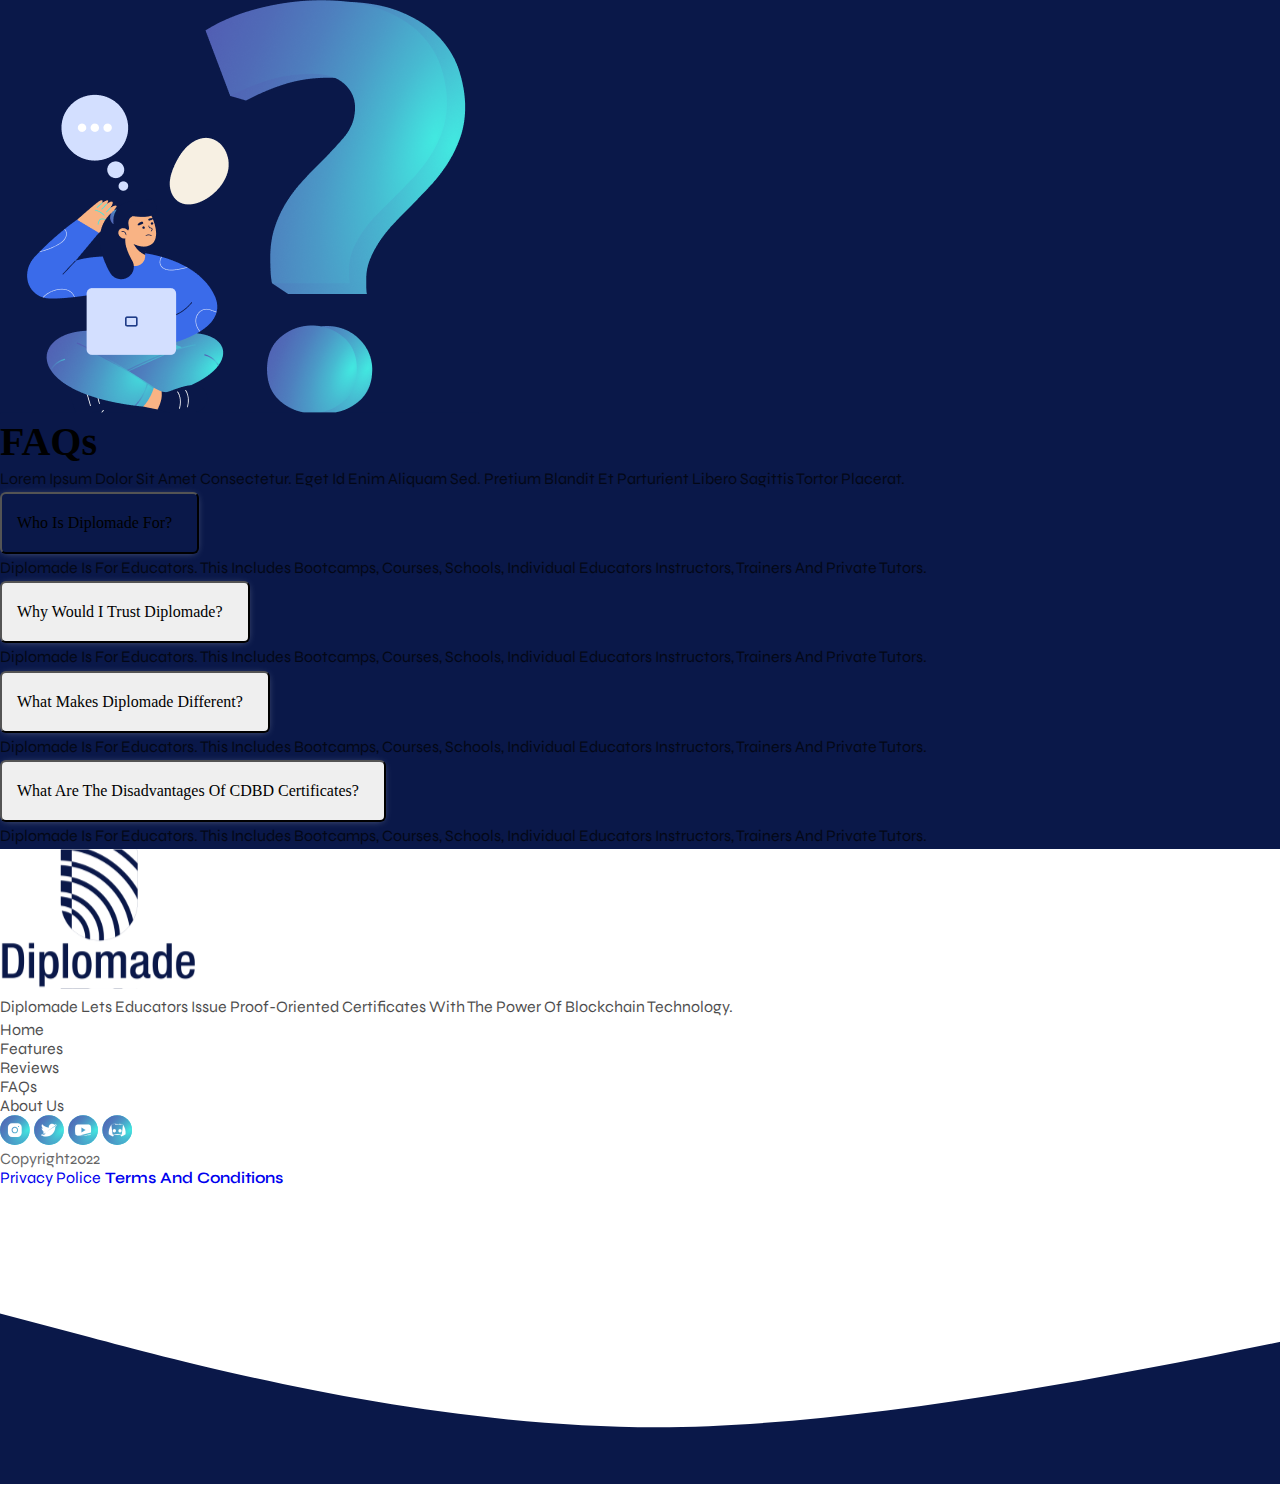
==== commit c3fda5ca: "ok" ====
--- a/kunal.html
+++ b/kunal.html
@@ -112,27 +112,31 @@
     </div>
   </section>
   <footer>
-    <div class="container py-5">
+    <div class="container pt-5 pb-4">
       <div class="text-center">
         <img src="/assets/images/svg/footerLogo.svg" alt="footerLogo" />
         <p class="common_paragraph pt-3">
           Diplomade lets educators issue proof-oriented certificates with the
-          power of blockchain technology.
+          <span class="d-block">power of blockchain technology.</span>
         </p>
-        <ul class="d-sm-flex justify-content-center ps-0">
-          <li class="pt-3 pt-sm-0">
-            <a class="ff_syne fw_regular fs_sm text-capitalize text_dark opacity_07 me-sm-5" href="#">home</a>
+        <ul class="d-flex justify-content-center ps-0 pt-sm-4">
+          <li>
+            <a class="ff_syne fw_regular fs_sm text-capitalize text_dark opacity_07 me-2 me-sm-4 me-md-5"
+              href="#">home</a>
           </li>
-          <li class="pt-3 pt-sm-0">
-            <a class="ff_syne fw_regular fs_sm text-capitalize text_dark opacity_07 me-sm-5" href="#">features</a>
+          <li>
+            <a class="ff_syne fw_regular fs_sm text-capitalize text_dark opacity_07 me-2 me-sm-4 me-md-5"
+              href="#">features</a>
           </li>
-          <li class="pt-3 pt-sm-0">
-            <a class="ff_syne fw_regular fs_sm text-capitalize text_dark opacity_07 me-sm-5" href="#">reviews</a>
+          <li>
+            <a class="ff_syne fw_regular fs_sm text-capitalize text_dark opacity_07 me-2 me-sm-4 me-md-5"
+              href="#">reviews</a>
           </li>
-          <li class="pt-3 pt-sm-0">
-            <a class="ff_syne fw_regular fs_sm text-capitalize text_dark opacity_07 me-sm-5" href="#">fAQs</a>
+          <li>
+            <a class="ff_syne fw_regular fs_sm text-capitalize text_dark opacity_07 me-2 me-sm-4 me-md-5"
+              href="#">fAQs</a>
           </li>
-          <li class="pt-3 pt-sm-0">
+          <li>
             <a class="ff_syne fw_regular fs_sm text-capitalize text_dark opacity_07" href="#">about us</a>
           </li>
         </ul>
@@ -147,15 +151,21 @@
               alt="discord.svg" /></a>
         </div>
       </div>
-      <div class="text-center d-sm-flex justify-content-between pt-sm-5">
-        <p class="ff_syne fw_regular fs_sm opacity_06">copyright2022</p>
-        <div>
-          <a class="ff_syne fw_regular fs_sm text-capitalize me-2 me-md-4" href="#">privacy police</a>
-          <a class="ff_syne fw_semibold fs_sm text-capitalize" href="#">terms and conditions
-          </a>
+    </div>
+    <section class="position-relative bg_primary pb-4 bg_lg_transparent">
+      <div class="container">
+        <div class="text-center d-sm-flex justify-content-between pt-sm-5">
+          <p class="ff_syne fw_regular fs_sm text-white opacity_06 mb-0 pt-4 pt-sm-0">copyright2022</p>
+          <div>
+            <a class="ff_syne fw_regular fs_sm text-capitalize me-2 me-md-4 text-white" href="#">privacy police</a>
+            <a class="ff_syne fw_semibold fs_sm text-capitalize text-white" href="#">terms and conditions
+            </a>
+          </div>
         </div>
       </div>
-    </div>
+      <img class="position-absolute bottom-0 start-0 w-100 index_n_1 d-none d-lg-block"
+        src="./assets/images/svg/waveFooter.svg" alt="waveFooter">
+    </section>
   </footer>
   <script src="https://cdn.jsdelivr.net/npm/bootstrap@5.2.3/dist/js/bootstrap.bundle.min.js"
     integrity="sha384-kenU1KFdBIe4zVF0s0G1M5b4hcpxyD9F7jL+jjXkk+Q2h455rYXK/7HAuoJl+0I4"
